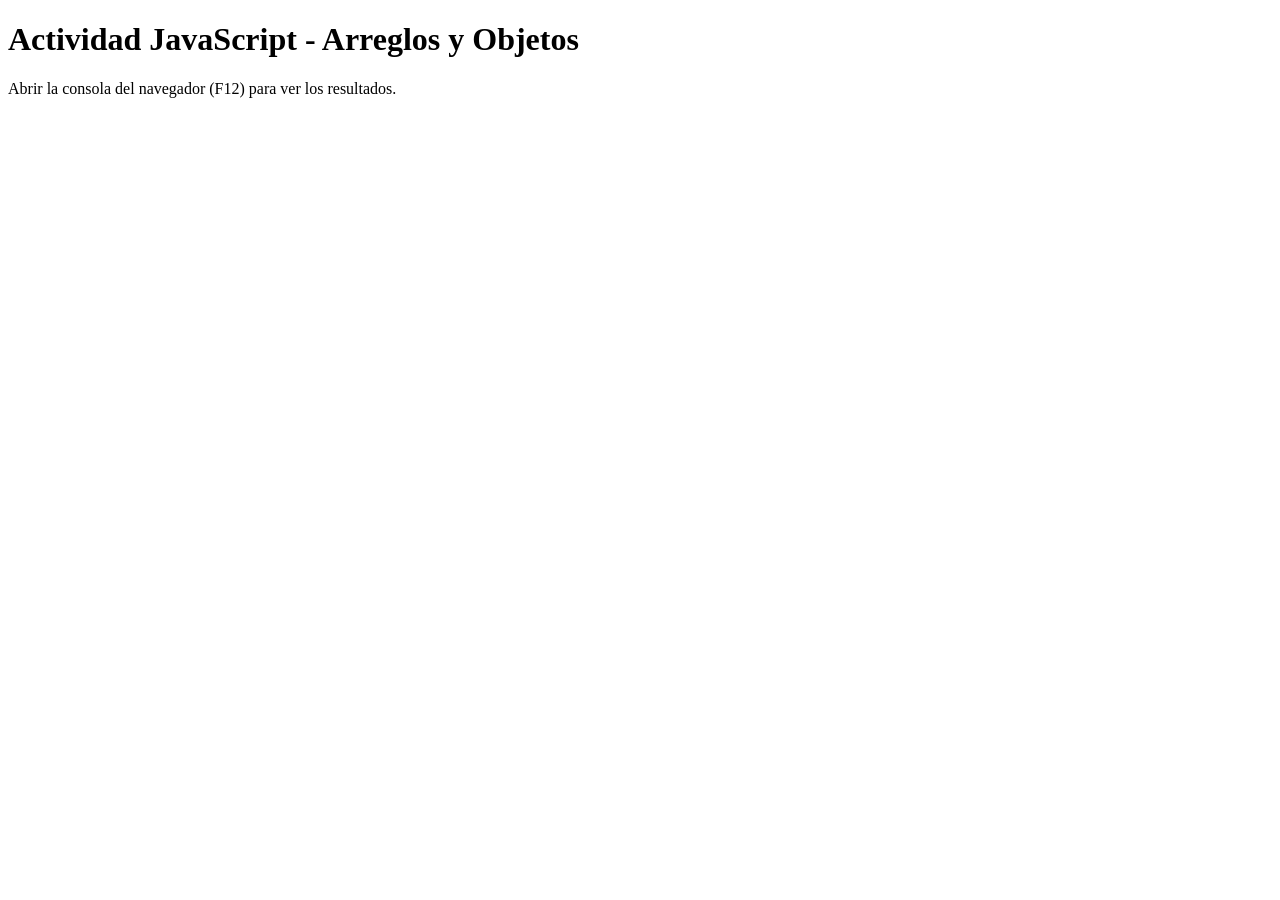
==== Actividad12_MatiasDavico/index.html @ d011c5fe "Add index.html for JavaScript activity" ====
<!DOCTYPE html>
<html lang="es">
<head>
    <meta charset="UTF-8">
    <title>Actividad JavaScript - Arreglos y Objetos</title>
</head>
<body>
    <h1>Actividad JavaScript - Arreglos y Objetos</h1>
    <p>Abrir la consola del navegador (F12) para ver los resultados.</p>

    <script src="index.js"></script>
</body>
</html>
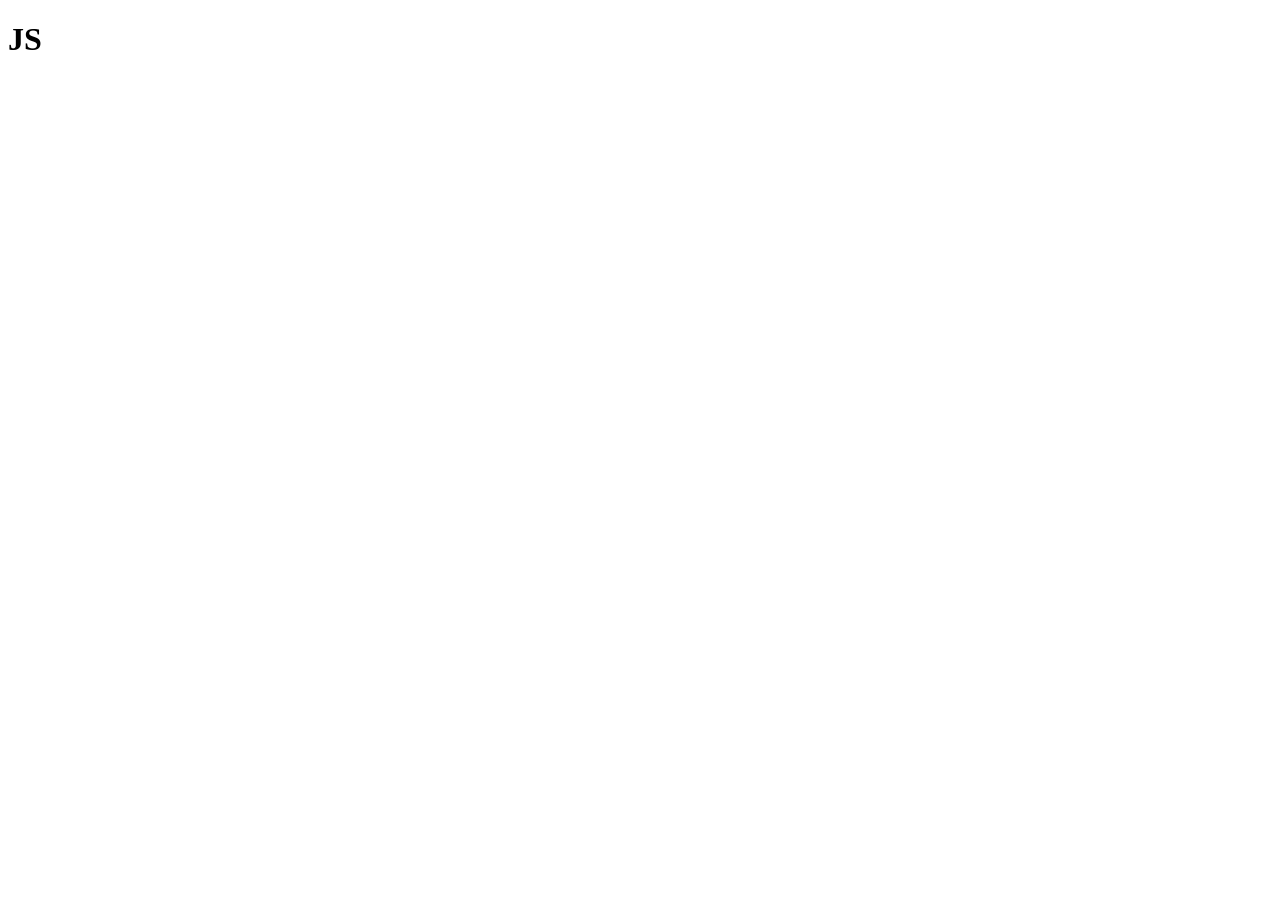
==== commit 8c345044: "Add initial HTML structure for index.html" ====
--- a/Actividad12_MatiasDavico/index.html
+++ b/Actividad12_MatiasDavico/index.html
@@ -1,13 +1,15 @@
 <!DOCTYPE html>
 <html lang="es">
+
 <head>
-    <meta charset="UTF-8">
-    <title>Actividad JavaScript - Arreglos y Objetos</title>
+    <meta charset="utf-8">
+    <meta name="viewport" content="width=device-width, initial-scale=1.0">
+    <title>JS</title>
+    <script src="./index.js"></script>
 </head>
+
 <body>
-    <h1>Actividad JavaScript - Arreglos y Objetos</h1>
-    <p>Abrir la consola del navegador (F12) para ver los resultados.</p>
+   <h1>JS</h1>
+</body>
 
-    <script src="index.js"></script>
-</body>
 </html>
